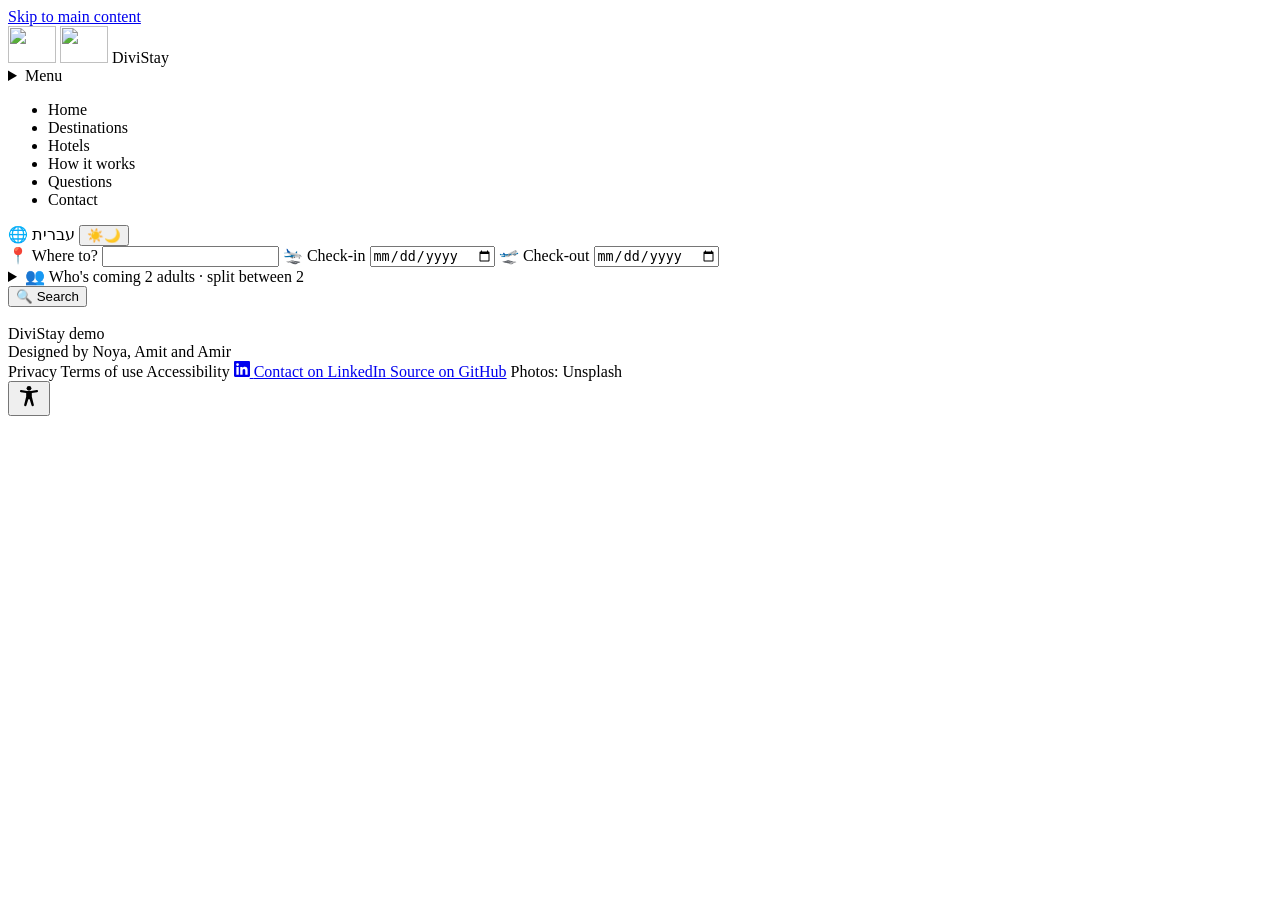
==== src/main/resources/templates/fragments.html @ cd46b008 "First version" ====
<!DOCTYPE html>
<html xmlns:th="http://www.thymeleaf.org" lang="en">
<head th:fragment="head(title)">
    <meta charset="utf-8">
    <meta name="viewport" content="width=device-width, initial-scale=1">
    <meta name="color-scheme" content="light dark">
    <meta name="theme-color" content="#FBF6EF" media="(prefers-color-scheme: light)">
    <meta name="theme-color" content="#1A2230" media="(prefers-color-scheme: dark)">
    <title th:text="${title} + ' · DiviStay'">DiviStay</title>
    <!-- apply the saved theme and accessibility settings before the page paints (no flash) -->
    <script>
        (function () {
            var d = document.documentElement;
            try {
                var t = localStorage.getItem('ds-theme');
                if (t !== 'light' && t !== 'dark') t = matchMedia('(prefers-color-scheme: dark)').matches ? 'dark' : 'light';
                d.setAttribute('data-theme', t);
                var a = JSON.parse(localStorage.getItem('ds-a11y') || '{}');
                ['contrast', 'links', 'font', 'motion', 'cursor'].forEach(function (k) { if (a[k]) d.classList.add('a11y-' + k); });
                if (a.size) d.style.fontSize = (100 + a.size * 12.5) + '%';
            } catch (e) { d.setAttribute('data-theme', 'light'); }
        })();
    </script>
    <link rel="icon" type="image/png" th:href="@{/img/favicon.png}">
    <link rel="preconnect" href="https://fonts.googleapis.com">
    <link rel="preconnect" href="https://fonts.gstatic.com" crossorigin>
    <link rel="stylesheet" href="https://fonts.googleapis.com/css2?family=Fredoka:wght@500;600;700&family=Rubik:wght@400;500;600;700&display=swap">
    <link rel="stylesheet" th:href="@{/style.css}">
</head>
<body>

<header th:fragment="header" class="topbar">
    <a class="skip" href="#main" th:text="#{skip}">Skip to main content</a>
    <div class="wrap topbar-inner">
        <a th:href="@{/}" class="brand" th:aria-label="#{nav.home}">
            <img class="logo-light" th:src="@{/img/emblem.png}" src="/img/emblem.png" alt="" width="48" height="37">
            <img class="logo-dark" th:src="@{/img/emblem-dark.png}" src="/img/emblem-dark.png" alt="" width="48" height="37">
            <span class="wordmark" dir="ltr"><span class="divi">Divi</span><span class="stay">Stay</span></span>
        </a>
        <nav class="mainnav" th:aria-label="#{nav.menu}">
            <details class="menu-toggle">
                <summary th:aria-label="#{nav.menu}"><span class="burger" aria-hidden="true"><i></i><i></i><i></i></span> <span class="menu-word" th:text="#{nav.menu}">Menu</span></summary>
            </details>
            <ul class="menu-links">
                <li><a th:href="@{/}" th:text="#{nav.homeLink}">Home</a></li>
                <li><a th:href="@{/destinations}" th:text="#{nav.destinations}">Destinations</a></li>
                <li><a th:href="@{/search}" th:text="#{nav.hotels}">Hotels</a></li>
                <li><a th:href="@{/} + '#how'" th:text="#{nav.how}">How it works</a></li>
                <li><a th:href="@{/} + '#faq'" th:text="#{nav.faq}">Questions</a></li>
                <li><a th:href="${linkedin} ?: 'https://www.linkedin.com/in/noya-adivi'" target="_blank" rel="noopener" th:text="#{nav.contact}">Contact</a></li>
            </ul>
        </nav>
        <nav class="tools">
            <a class="tool lang" th:href="${@tr.lang() == 'en'} ? (${langUrlHe} ?: '?lang=he') : (${langUrlEn} ?: '?lang=en')"
               th:lang="${@tr.lang() == 'en'} ? 'he' : 'en'" th:title="#{nav.langLabel}" th:aria-label="#{nav.langLabel}">
                <span aria-hidden="true">🌐</span> <span th:text="#{nav.lang}">עברית</span>
            </a>
            <button class="tool theme" type="button" id="themeToggle" th:aria-label="#{nav.theme}" th:title="#{nav.theme}" aria-pressed="false">
                <span class="sun" aria-hidden="true">☀️</span><span class="moon" aria-hidden="true">🌙</span>
            </button>
        </nav>
    </div>
</header>

<!-- the search box: where, when, who's coming, and how many split the bill -->
<form th:fragment="searchbox(city, checkIn, checkOut, guests, today, extraClass)" th:class="'search3 ' + ${extraClass}"
      th:action="@{/search}" method="get" role="search" th:aria-label="#{search.submit}">
    <label class="sb-field sb-where">
        <span class="sb-label"><span aria-hidden="true">📍</span> <span th:text="#{search.where}">Where to?</span></span>
        <input name="city" list="destList" th:value="${city}" th:placeholder="#{search.wherePlaceholder}" autocomplete="off">
        <datalist id="destList">
            <option th:each="d : ${destinations}" th:value="${@tr.isHebrew()} ? ${d.nameHe()} : ${d.name()}"
                    th:text="${@tr.country(d.country())}">City</option>
        </datalist>
    </label>
    <label class="sb-field">
        <span class="sb-label"><span aria-hidden="true">🛬</span> <span th:text="#{search.checkIn}">Check-in</span></span>
        <input type="date" name="checkIn" class="js-in" required th:value="${checkIn}" th:min="${today}">
    </label>
    <label class="sb-field">
        <span class="sb-label"><span aria-hidden="true">🛫</span> <span th:text="#{search.checkOut}">Check-out</span></span>
        <input type="date" name="checkOut" class="js-out" required th:value="${checkOut}" th:min="${today}">
    </label>
    <details class="sb-field sb-guests">
        <summary>
            <span class="sb-label"><span aria-hidden="true">👥</span> <span th:text="#{search.who}">Who's coming</span></span>
            <span class="sb-guests-text" th:text="${@tr.guests(guests.adults(), guests.children())} + ' · ' + ${@tr.payers(guests.payers())}">2 adults · split between 2</span>
        </summary>
        <div class="sb-pop" th:attr="data-adults1=#{guests.oneAdult},data-adults=#{guests.adults},data-child1=#{guests.oneChild},data-children=#{guests.children},data-payers=#{guests.payers},data-age=#{guests.age},data-age-label=#{guests.childAge}">
            <div class="cnt-row">
                <div><b th:text="#{guests.adultsLabel}">Adults</b><small th:text="#{guests.adultsHint}">18 and over</small></div>
                <div class="counter" data-name="adults" data-min="1" data-max="16">
                    <button type="button" data-d="-1" th:aria-label="#{calc.less}">−</button>
                    <output th:text="${guests.adults()}">2</output>
                    <input type="hidden" name="adults" th:value="${guests.adults()}">
                    <button type="button" data-d="1" th:aria-label="#{calc.more}">+</button>
                </div>
            </div>
            <div class="cnt-row">
                <div><b th:text="#{guests.childrenLabel}">Children</b><small th:text="#{guests.childrenHint}">0–17</small></div>
                <div class="counter" data-name="children" data-min="0" data-max="10">
                    <button type="button" data-d="-1" th:aria-label="#{calc.less}">−</button>
                    <output th:text="${guests.children()}">0</output>
                    <button type="button" data-d="1" th:aria-label="#{calc.more}">+</button>
                </div>
            </div>
            <div class="ages">
                <label th:each="age, i : ${guests.childAges()}"><span th:text="#{guests.childAge} + ' ' + ${i.count}">Child 1 age</span>
                    <select name="ages"><option th:each="a : ${#numbers.sequence(0, 17)}" th:value="${a}" th:text="${a}" th:selected="${a == age}">0</option></select>
                </label>
            </div>
            <div class="cnt-row payers-row">
                <div><b th:text="#{guests.payersLabel}">How many pay?</b><small th:text="#{guests.payersHint}">The bill is split between them</small></div>
                <div class="counter" data-name="payers" data-min="1" data-max="30">
                    <button type="button" data-d="-1" th:aria-label="#{calc.less}">−</button>
                    <output th:text="${guests.payers()}">2</output>
                    <input type="hidden" name="payers" th:value="${guests.payers()}">
                    <button type="button" data-d="1" th:aria-label="#{calc.more}">+</button>
                </div>
            </div>
            <p class="small muted" th:text="#{guests.babyNote}">Babies under 2 sleep in a free cot.</p>
            <button type="button" class="btn small sb-done" th:text="#{guests.done}">Done</button>
        </div>
    </details>
    <button class="btn primary sb-go" type="submit"><span aria-hidden="true">🔍</span> <span th:text="#{search.submit}">Search</span></button>
</form>

<footer th:fragment="footer" class="footer">
    <div class="wrap footer-grid">
        <div class="footer-brand">
            <img class="logo-light" th:src="@{/img/emblem.png}" src="/img/emblem.png" alt="">
            <img class="logo-dark" th:src="@{/img/emblem-dark.png}" src="/img/emblem-dark.png" alt="">
            <div>
                <div th:text="#{footer.demo}">DiviStay demo</div>
                <div class="small" th:text="#{footer.credit}">Designed by Noya, Amit and Amir</div>
            </div>
        </div>
        <nav class="footer-links">
            <a th:href="@{/privacy}" th:text="#{footer.privacy}">Privacy</a>
            <a th:href="@{/terms}" th:text="#{footer.terms}">Terms of use</a>
            <a th:href="@{/accessibility}" th:text="#{footer.accessibility}">Accessibility</a>
            <a th:href="${linkedin} ?: 'https://www.linkedin.com/in/noya-adivi'" href="https://www.linkedin.com/in/noya-adivi" target="_blank" rel="noopener" class="linkedin">
                <svg viewBox="0 0 24 24" width="16" height="16" aria-hidden="true"><path fill="currentColor" d="M20.45 20.45h-3.56v-5.57c0-1.33-.02-3.04-1.85-3.04-1.85 0-2.14 1.45-2.14 2.94v5.67H9.34V9h3.42v1.56h.05c.48-.9 1.64-1.85 3.37-1.85 3.6 0 4.27 2.37 4.27 5.46v6.28ZM5.34 7.43a2.06 2.06 0 1 1 0-4.13 2.06 2.06 0 0 1 0 4.13ZM7.12 20.45H3.56V9h3.56v11.45ZM22.22 0H1.77C.79 0 0 .77 0 1.73v20.54C0 23.23.79 24 1.77 24h20.45c.98 0 1.78-.77 1.78-1.73V1.73C24 .77 23.2 0 22.22 0Z"/></svg>
                <span th:text="#{footer.contact}">Contact on LinkedIn</span>
            </a>
            <a href="https://github.com/NoyaAdivi/DiviStay" target="_blank" rel="noopener" th:text="#{footer.source}">Source on GitHub</a>
            <span class="small muted footer-photos" th:utext="#{footer.photos}">Photos: Unsplash</span>
        </nav>
    </div>

    <!-- accessibility menu -->
    <button type="button" class="a11y-btn" id="a11yBtn" aria-controls="a11yPanel" aria-expanded="false" th:aria-label="#{a11y.open}" th:title="#{a11y.open}">
        <svg viewBox="0 0 24 24" width="26" height="26" aria-hidden="true"><circle cx="12" cy="4" r="2.2" fill="currentColor"/><path fill="currentColor" d="M19.5 7.6 14.6 8.4v3.1l1.9 7.9a1.1 1.1 0 0 1-2.1.5L12.6 14h-1.2l-1.8 5.9a1.1 1.1 0 0 1-2.1-.5l1.9-7.9V8.4L4.5 7.6a1 1 0 1 1 .3-2l5.4.9h3.6l5.4-.9a1 1 0 1 1 .3 2Z"/></svg>
    </button>
    <section class="a11y-panel" id="a11yPanel" role="dialog" aria-modal="false" aria-labelledby="a11yTitle" hidden>
        <div class="a11y-head">
            <h2 id="a11yTitle" th:text="#{a11y.title}">Accessibility</h2>
            <button type="button" class="a11y-close" data-a11y="close" th:aria-label="#{a11y.close}">✕</button>
        </div>
        <div class="a11y-size" role="group" th:aria-label="#{a11y.textSize}">
            <span th:text="#{a11y.textSize}">Text size</span>
            <button type="button" data-a11y="smaller" th:aria-label="#{a11y.smaller}">A−</button>
            <output id="a11ySize" aria-live="polite">100%</output>
            <button type="button" data-a11y="bigger" th:aria-label="#{a11y.bigger}">A+</button>
        </div>
        <div class="a11y-grid">
            <button type="button" data-a11y="contrast" aria-pressed="false"><span aria-hidden="true">◐</span> <span th:text="#{a11y.contrast}">High contrast</span></button>
            <button type="button" data-a11y="links" aria-pressed="false"><span aria-hidden="true">🔗</span> <span th:text="#{a11y.links}">Highlight links</span></button>
            <button type="button" data-a11y="font" aria-pressed="false"><span aria-hidden="true">Aa</span> <span th:text="#{a11y.font}">Readable font</span></button>
            <button type="button" data-a11y="motion" aria-pressed="false"><span aria-hidden="true">⏸</span> <span th:text="#{a11y.motion}">Stop animations</span></button>
            <button type="button" data-a11y="cursor" aria-pressed="false"><span aria-hidden="true">➚</span> <span th:text="#{a11y.cursor}">Big cursor</span></button>
            <button type="button" data-a11y="reset"><span aria-hidden="true">↺</span> <span th:text="#{a11y.reset}">Reset settings</span></button>
        </div>
        <a class="a11y-link" th:href="@{/accessibility}" th:text="#{a11y.statement}">Accessibility statement</a>
    </section>

    <script th:src="@{/app.js}" src="/app.js"></script>
</footer>

</body>
</html>
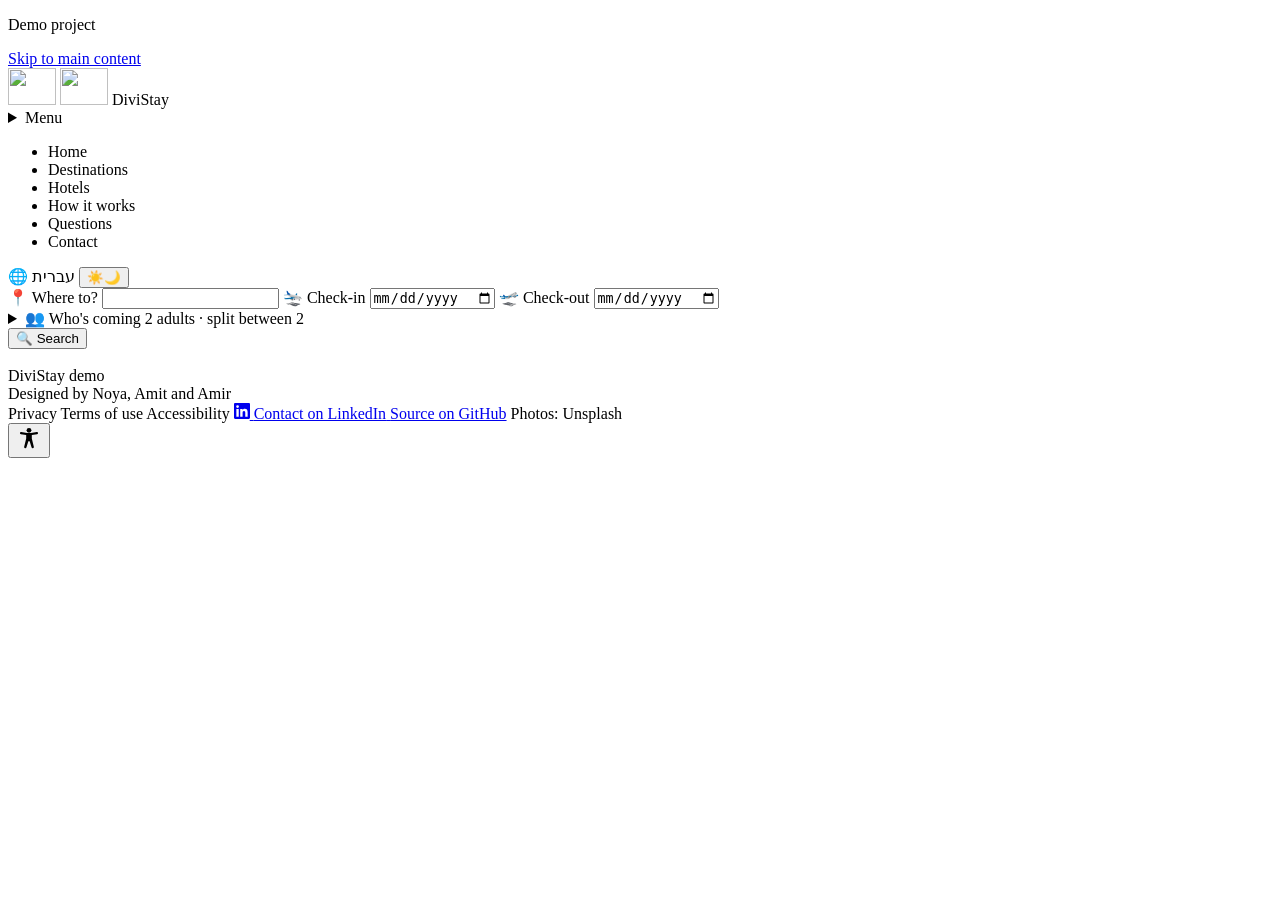
==== commit 165b237e: "Fix hotel locations and add demo notice" ====
--- a/src/main/resources/templates/fragments.html
+++ b/src/main/resources/templates/fragments.html
@@ -30,6 +30,7 @@
 <body>
 
 <header th:fragment="header" class="topbar">
+    <p class="demo-bar" th:text="#{demo.banner}">Demo project</p>
     <a class="skip" href="#main" th:text="#{skip}">Skip to main content</a>
     <div class="wrap topbar-inner">
         <a th:href="@{/}" class="brand" th:aria-label="#{nav.home}">
